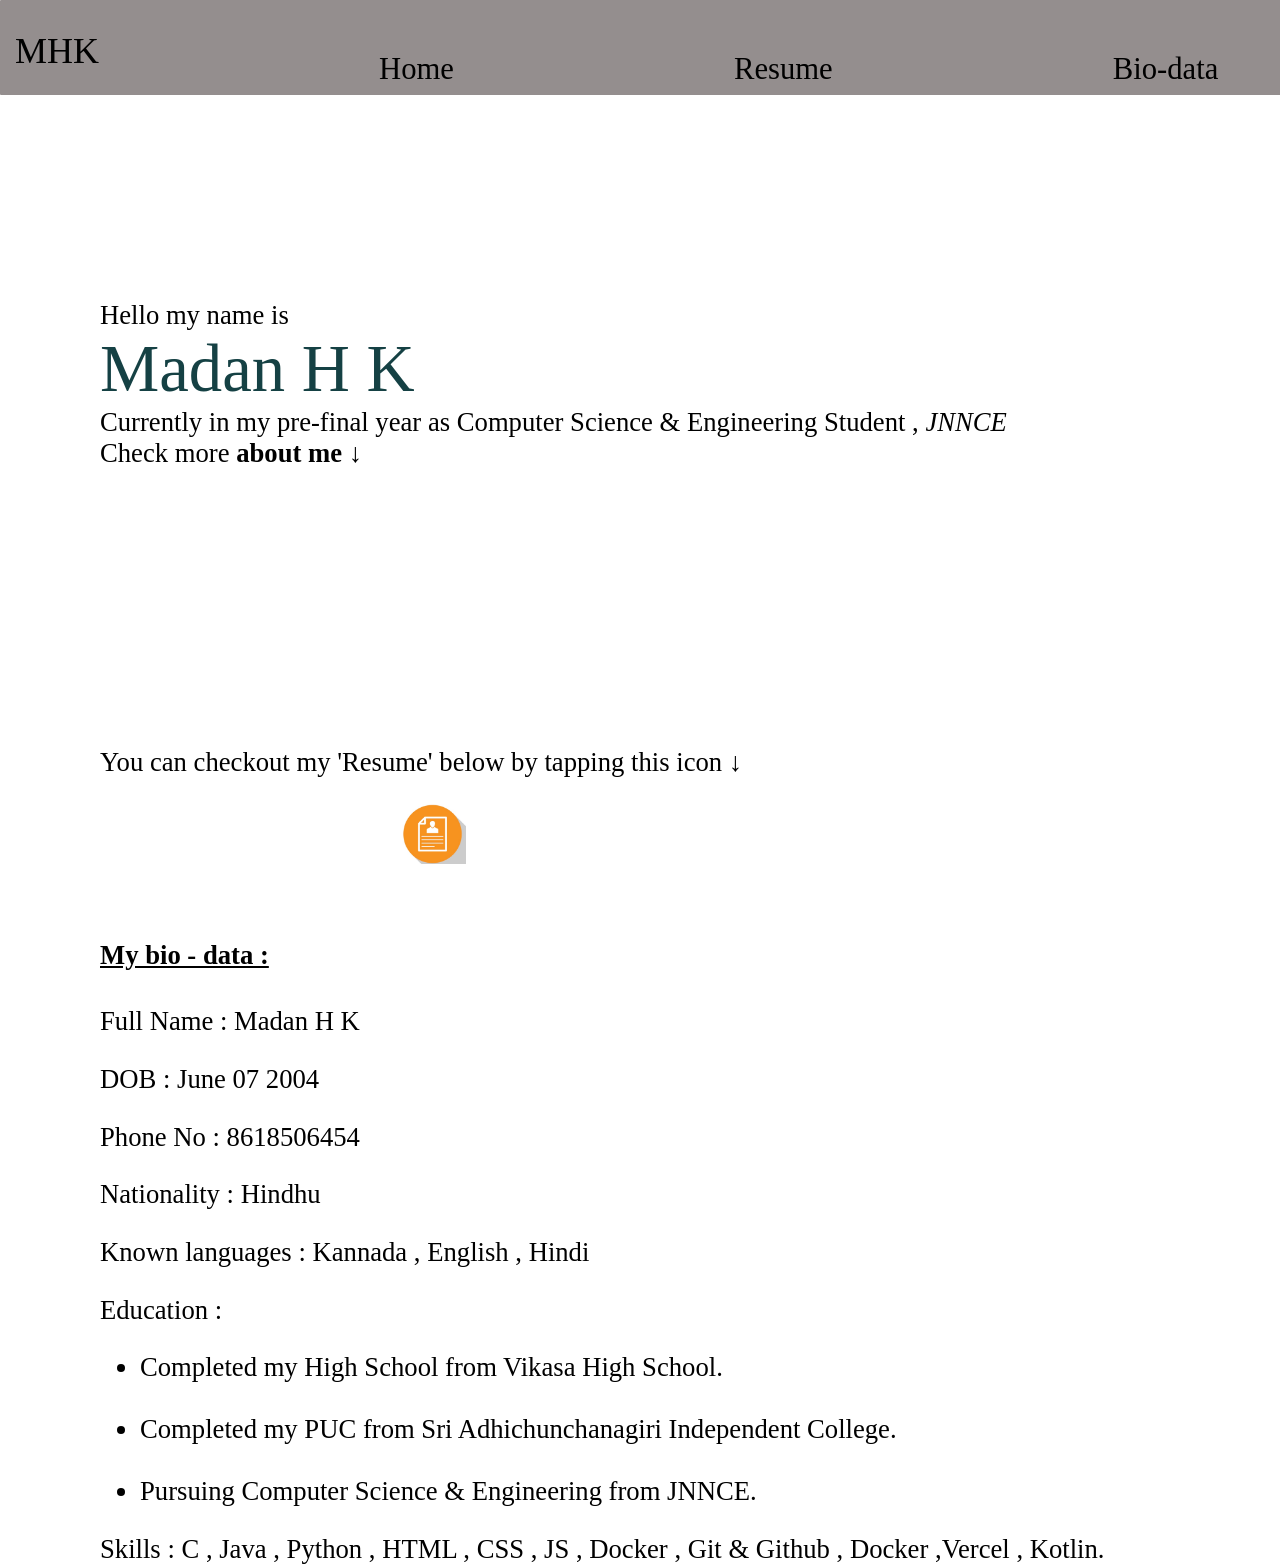
==== assign1.html @ 5a90d724 "Assignemnts" ====
<!DOCTYPE html>
<html lang="en">
<head>
    <meta charset="UTF-8">
    <meta name="viewport" content="width=device-width, initial-scale=1.0">
    <title>Madan's resume</title>
    <link rel="stylesheet" href="assign1.css">
    <link rel="shortcut icon" href="favicon.ico" type="image/x-icon">
</head>
<body>
    <div id="navbar">
        <a id="logo">MHK</a>
        <a id="Hom" href=" ">Home</a>
        <a  id="Hom" href=" ">Resume</a>
        <a  id="Hom" href=" ">Bio-data</a>
    </div>
    <div id="Home">
        <p id="small_text">Hello my name is </p>
        <div id="names">Madan H K</div>
        <p id="small_text_2">Currently in my pre-final year as Computer Science & Engineering Student , <i>JNNCE</i>  <br>
            Check more <b>about me &#8595</b> </p> 
        </div>
    </div>
    <div >
        <p class="paragraph">You can checkout my 'Resume' below by tapping this icon &#8595</p>
    </div>
  <a href="https://drive.google.com/drive/u/0/folders/1HSK_ST3lFBlo5Zcbql2Pb1UJwL26LIvo"  class="resumephoto" target="main"><img src="IMG_4996.jpg" alt="drive" height="60"></a>
  <br>
  <br>
  <br>
    <div class="bio_data">
       <u> <h4 >My bio - data :</h4></u>
        <p>Full Name : Madan H K</p>
        <p>DOB : June 07 2004</p>
        <p>Phone No : 8618506454</p>
        <p>Nationality : Hindhu</p>
        <p>Known languages : Kannada , English , Hindi</p>
        <p>Education :
            <ul>
                <li>Completed my High School from Vikasa High School.</li><br>
                <li>Completed my PUC from Sri Adhichunchanagiri Independent College.</li><br>
                <li>Pursuing Computer Science & Engineering from JNNCE.</li>
            </ul>
        </p>
        <p>Skills  : C , Java , Python , HTML , CSS , JS , Docker , Git & Github , Docker ,Vercel , Kotlin.</p>
    </div>
---- assign1.css ----
body{
    top: 0;
    right: 0;
    bottom: 0;
    left: 0;
    margin: 0;
    font-family: Cambria, Cochin, Georgia, Times, 'Times New Roman', serif;
z-index: 0;

}
#navbar{
    top: 0%;
    height: 95px;
    width: 1470px;
    display: flex;
    z-index: 2;
    background-color:#948e8e;
    border-radius: 1px;
    position: fixed;
    font-family: Cambria, Cochin, Georgia, Times, 'Times New Roman', serif;
}


#logo{
    padding-left: 15px;
    padding-top: 30px;
    font-size: 27pt;
    font-family: fantasy, serif;
    position: relative;

}
#Hom{
    text-decoration: none;
    padding-left: 280px;
    padding-top: 52px;
    color: black;
    font-size: 23pt;
}
#Home{
    
    height: 420px;
    width: 1470px;
    font-family: Cambria, Cochin, Georgia, Times, 'Times New Roman', serif;
}
#names{
    text-align: left;
    margin-left: 100px;
    font-size: 50pt;
    color: rgb(21, 65, 68);
}
#small_text{
    font-size: 20pt;
    margin: 300px 0px 0px 100px;
}
#small_text_2{
    font-size: 20pt;
    margin: 0px 0px 0px 100px;
}
a{
    height: 100px;
}
.resumephoto{
    margin-left: 400px;
}
.paragraph{
    font-size: 20pt;
    margin-left: 100px;
    font-weight: 400;
}
.bio_data{
    height: 600px;
    font-size: 20pt;
    margin-left: 100px;
}
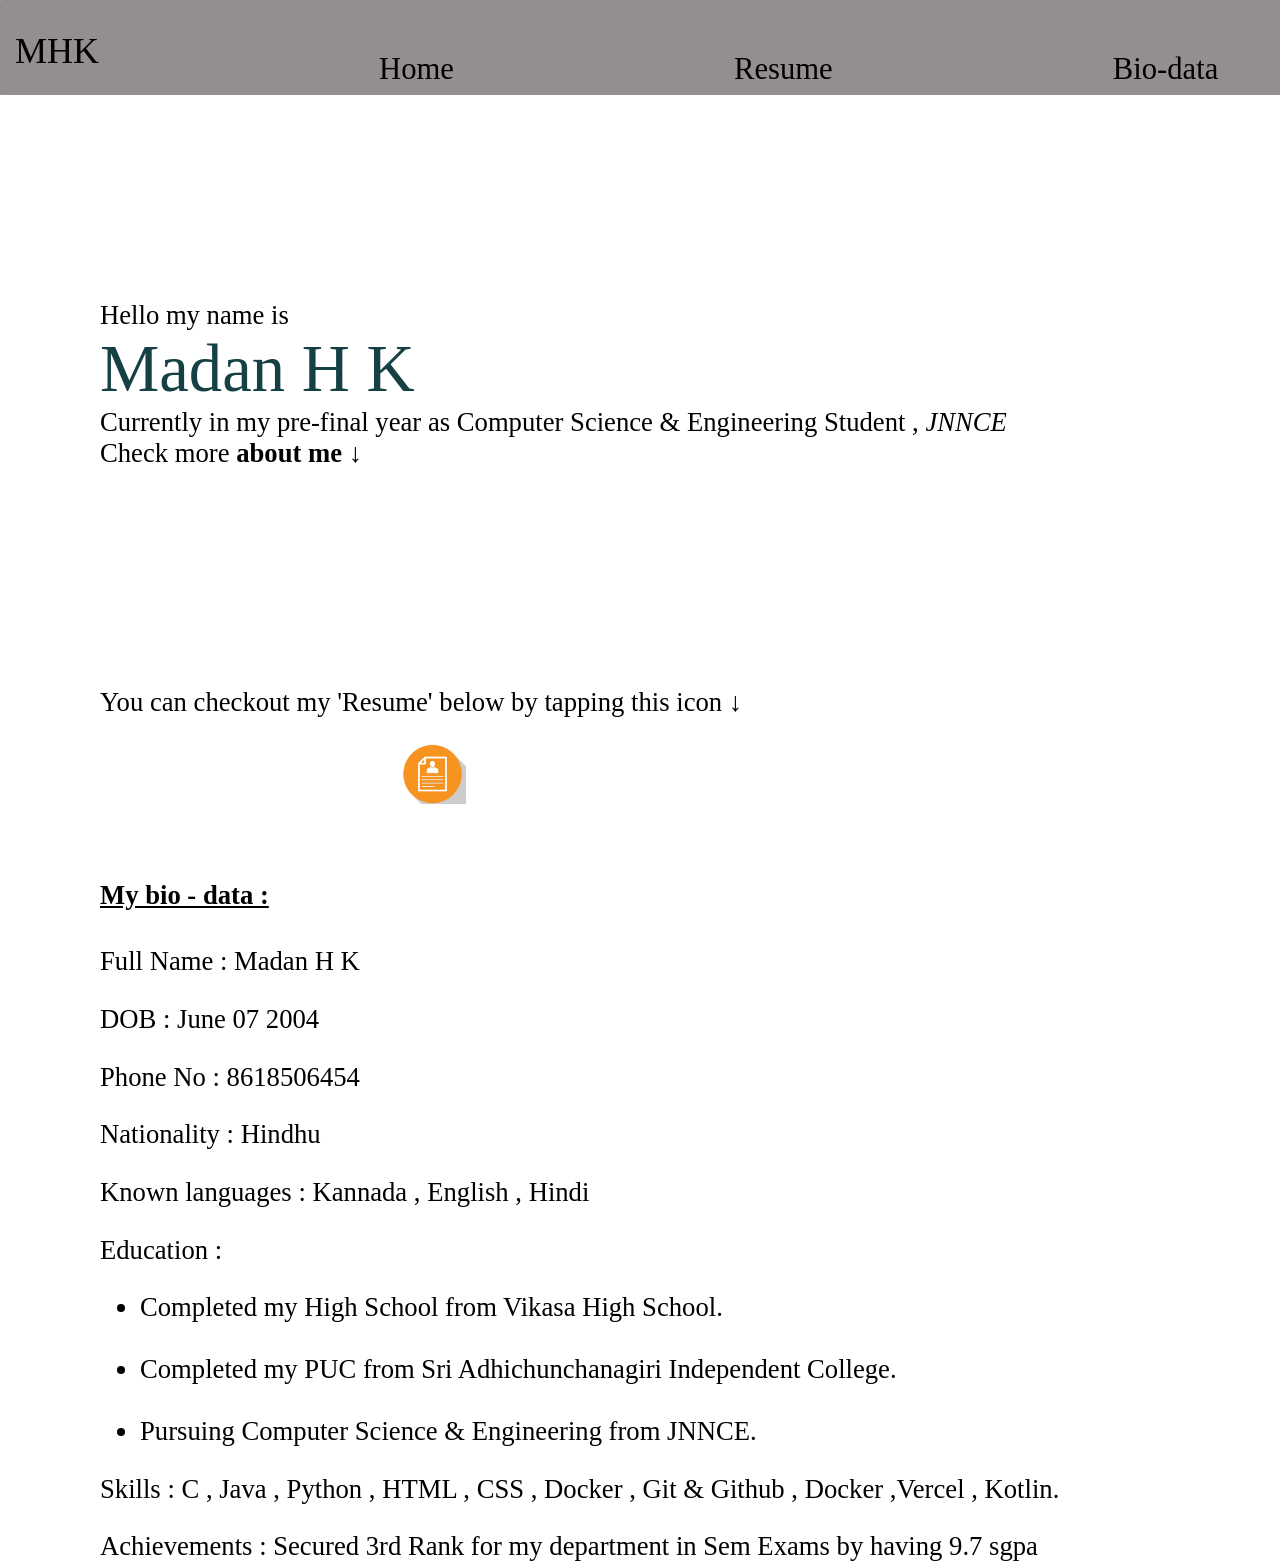
==== commit c27e2e58: "edited" ====
--- a/assign1.html
+++ b/assign1.html
@@ -42,5 +42,6 @@
                 <li>Pursuing Computer Science & Engineering from JNNCE.</li>
             </ul>
         </p>
-        <p>Skills  : C , Java , Python , HTML , CSS , JS , Docker , Git & Github , Docker ,Vercel , Kotlin.</p>
+        <p>Skills  : C , Java , Python , HTML , CSS  , Docker , Git & Github , Docker ,Vercel , Kotlin.</p>
+        <p>Achievements : Secured 3rd Rank for my department in Sem Exams by having 9.7 sgpa</p>
     </div>
--- a/assign1.css
+++ b/assign1.css
@@ -38,7 +38,7 @@
 }
 #Home{
     
-    height: 420px;
+    height: 360px;
     width: 1470px;
     font-family: Cambria, Cochin, Georgia, Times, 'Times New Roman', serif;
 }
